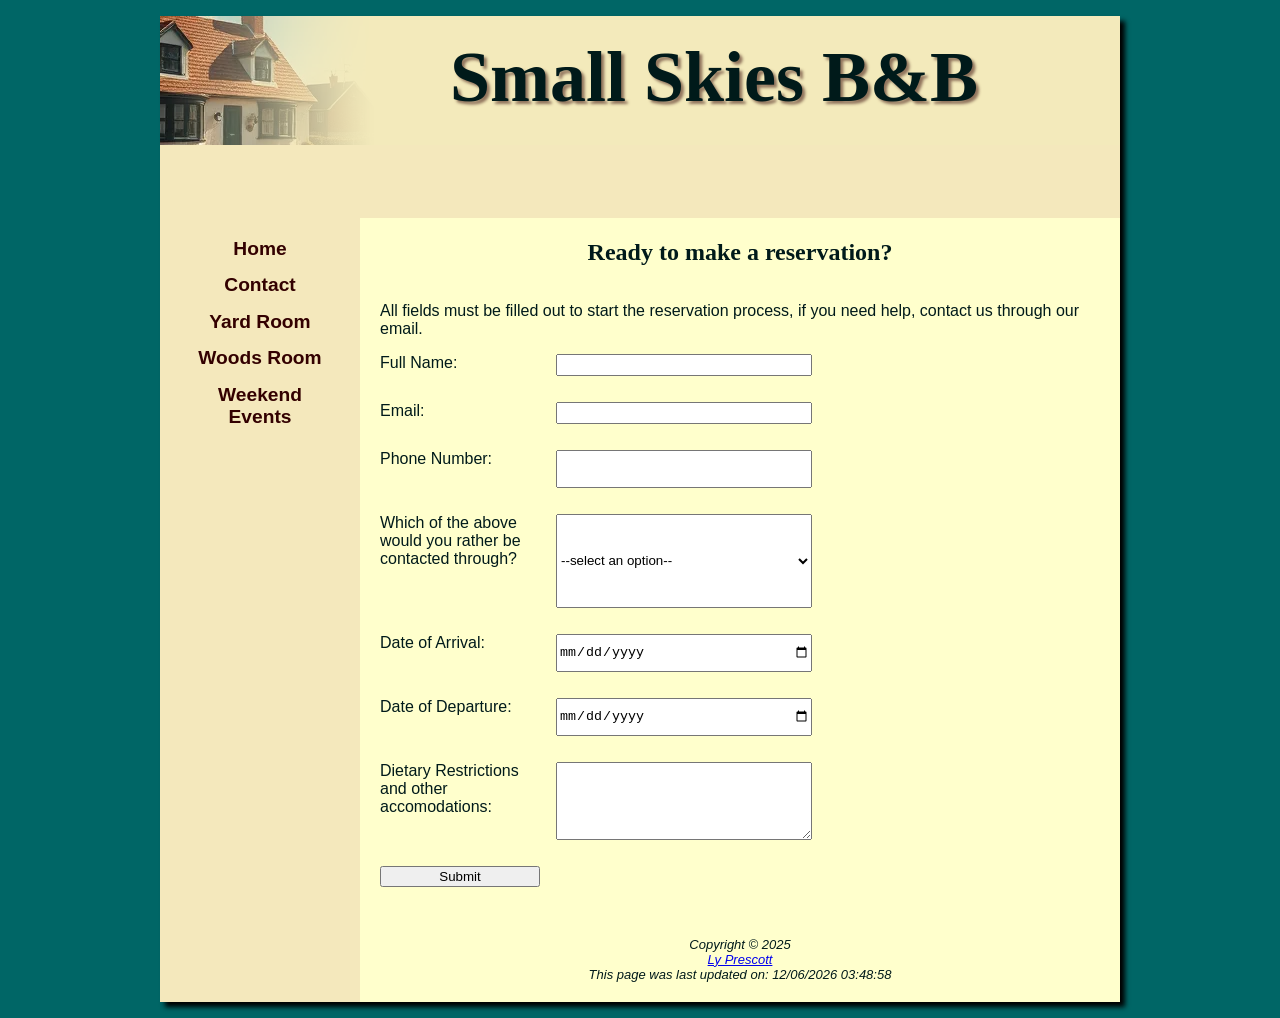
==== contact.html @ 7177711b "Add files via upload" ====
<!DOCTYPE html>
<html lang="en">
<head>
<title>Small Skies Bed and Breakfast Contact Form</title>
<meta charset="utf-8">
<meta name="viewport" content="width=device-width, initial-scale=1.0">
<link href="styles/styles.css" rel="stylesheet">

</head>
<body>
<div id="wrapper">
  <header>
      <h1>Small Skies B&amp;B</h1>
  </header>
  <nav>
  <ul> 
    <li><a href="index.html">Home</a></li>
	<li><a href="contact.html">Contact</a></li>
	<li><a href="rooms/open.html">Yard Room</a></li>
	<li><a href="rooms/woods.html">Woods Room</a></li>
	<li><a href="events/weekend.html">Weekend Events</a></li>
  </ul>
  </nav>
  <main>
  <h2>Ready to make a reservation?</h2>
  <p>All fields must be filled out to start the reservation process, if you need help, contact us through our email.</p>
  <form method="post" action="https://webdevbasics.net/scripts/demo.php">
  Full Name: <input type="text" name="fullName" id="name" required>
  Email: <input type="text" name="email" id="mail" required>
  Phone Number: <input type="text" name="phone" id="phone" required>
  Which of the above would you rather be contacted through? <select size="1" name="contact" id="contact" required>
                                                             <option value="">--select an option--</option>
                                                             <option value="e">E-mail</option>
															 <option value="p">Phone</option>
															 </select>
  Date of Arrival: <input type="date" name="aDate" id="adate" required>
  Date of Departure: <input type="date" name="dDate" id="ddate" required>
  Dietary Restrictions and other accomodations: <textarea name="accomodations" id="accomodations" cols="20" rows="2"></textarea>
  <input type="submit">
  </form>
  </main>
  <footer>
  Copyright &copy; 2025<br>
  <a href="mailto:p0597775@amarillocollege.com">Ly Prescott</a> <!-- emails me -->

    This page was last updated on:
	<script>
	document.write(document.lastModified);
	</script>
  </footer>
</div>
</body>
</html>
---- styles/styles.css ----
header, nav, main, footer { display: flex;
flex-direction: column; 
}
body { background-color: #F4E8BC;
       font-family: Verdana, Arial, sans-serif;
	   margin: 0px;
}
#wrapper {background-color: #F4E8BC;} /*Sets background colors for website and content, contains content to a box in the middle of the screen*/
h1 { background-color: #F4E8BC;
	 /*configures logo background*/
	 font-family: Georgia, "Times New Roman", serif;
	 font-size: 3em;
	 text-shadow: 3px 3px 3px #90745D;
	 margin-top: 0;
	 text-align: center;
	 padding: 1em;
	 /*Content title text, overlaying logo background*/
}
h2 {font-family: Georgia, "Times New Roman", serif;
    text-align: center;
	font-size: 1.5em;}
h3 {font-family: Georgia, "Times New Roman", serif;
    text-align: center;
	font-size: 1.2em;}
h4 {font-family: Georgia, "Times New Roman", serif;
    font-weight: bold;}
nav {font-size: 1.2em;
background-attachment: fixed;
text-align: center;
/*configures the appearance and size of the navigation panel*/	  
}
nav ul{padding-left: 0em;
padding-right: 0em;
list-style-type: none;
flex-direction: column;
display: flex;
margin: 0em;}
nav li{padding-top: .5em;
padding-bottom: .5em;
width: 100%;
border-bottom-style: solid;
border-width: 1px;
font-weight: bold;}
/*spacing and text style of nagivation elements*/
nav a { text-decoration: none; }
nav a:link { color: #330000; }
nav a:visited{ color: #90745D; }
nav a:hover { color: #3F4632; font-style: italic; }
/*dynamic effects for links in the navigation panel*/


main { background-color: #FFFFCC;
          padding: 1px 20px 20px 20px;   
		  min-height: 300px;
		  font-style: normal;
		  text-align: left;
}
main img { float: right;
              padding: 20px;
}
section{float: left;
width: 41%;
padding-left: 2em;
padding-right: 2em;}
section ul{list-style-type: none;}
.quote{font-style: italic;
text-align: center;} /*handles quotes on index*/

#gallery{width: 100%;
list-style-type: none;
float: left;}
#gallery ul{list-style-type: none;}
figure{
width: 150px;
height: 150px;
margin-left: 9em;
}
#galleryW{width: 100%;
list-style-type: none;
float: left;
margin-bottom: 3em;}
#galleryW ul{list-style-type: none;}
#galleryO{width: 100%;
list-style-type: none;
float: left;
margin-bottom: 3em;}
#galleryO ul{list-style-type: none;}
.galleft{float: left;}
figcaption{
	float: left;
	font-style: italic;
	font-weight: bold;
}
.big {object-fit: contain;
width: 100%;
height: 100%;}

table{width: 100%;
margin: auto;}
td{border-bottom-style: solid;
border-bottom-color: #000000}
th{border-bottom-style: solid;
border-bottom-color: #000000}

form{display: grid;
flex-direction: column;
grid-template-columns: 55% 40%;
grid-template-rows: 2em 2em 3em 6.5em 3em 3em 5.5em;
width: 100%;
text-align: left;
column-gap: 1em;
}
input{margin-bottom: .75em;}
textarea{margin-bottom: .75em;}
select{margin-bottom: .75em}


footer { background-color: #FFFFCC;
       padding: 20px;
       text-align: center;
	   font-size: small;
	   font-style: italic;
} /*background and text styling for the footer/copyright at the bottom of the page*/
	  
	  
#homeimage{background-image: url(../images/scenery.webp);
background-repeat: no-repeat;
height: 100px;
background-size: 100% 100%;}
#room1{background-image: url(../images/open_room.webp);
background-repeat: no-repeat;
height: 275px;
width: 275px;
background-size: 100% 100%;}
#room2{background-image: url(../images/woods_room.webp);
background-repeat: no-repeat;
height: 275px;
width: 275px;
background-size: 100% 100%;}
#events{background-image: url(../images/weekends.webp);
background-repeat: no-repeat;
height: 200px;
width: 375px;
background-size: 75% 100%;}

#mobile{display: inline;}
#desktop{display: none;}


@media (min-width: 600px){
	
h1 { background-image: url(../images/logo.webp);
     background-repeat: no-repeat;
     background-color: #F4E8BC;
	 height: 110px;
	 /*configures logo background*/
	 font-family: Georgia, "Times New Roman", serif;
	 font-size: 3em;
     padding-left: 220px;
	 padding-top: 20px;
	 text-shadow: 3px 3px 3px #90745D;
	 margin-bottom: 0;
	 text-align: center;
	 /*Content title text, overlaying logo background*/
}
body { background-color: #006666;
       font-family: Verdana, Arial, sans-serif;
	   margin: 1em;
}

nav { padding-top: 10px;
      float: left;
      width: 200px;
	  text-align: center;
/*configures the appearance and size of the navigation panel*/	  
}
nav ul { list-style-type: none; 
       padding-right: 25px;
	   padding-left: 25px;
	 }
nav li { padding-bottom: 5px;
       font-weight: bold;
	   border-bottom-style: none;
}
main {
     margin-left: 200px;
     padding: 1px 20px 20px 20px;   
     min-height: 300px;
	 font-style: normal;
	 text-align: left;
}
footer {
       margin-left: 200px;
       padding: 20px;
}

h1{}

form{width: 60%;
display: grid;
grid-gap: 1em;
grid-template-columns: 10em 1fr;}
submit{}

#room1{margin-left: 13em;
margin-right: 15em;}
#room2{margin-left: 13em;
margin-right: 15em;}
#events{
height: 250px;
width: 650px;
background-size: 100% 100%;}

#flow{display: flex;
flex-direction: row;}

#mobile{display: none;}
#desktop{display: inline;}

figure{
width: 500px;
height: 500px;
float: right;
margin-left: 0em;
}

.galleft{float: left;
list-style-type: none;}
figcaption{
	float: left;
	font-style: italic;
	font-weight: bold;
}
.big {object-fit: contain;
width: 100%;
height: 100%;}
}
@media (min-width: 1024px){
	h1 {
	 font-size: 4.5em;
}
#wrapper { width: 960px;
           margin: auto;
		   background-color: #F4E8BC;
		   color: #001a1a;
		   box-shadow: 5px 5px 5px #000000;
}
}
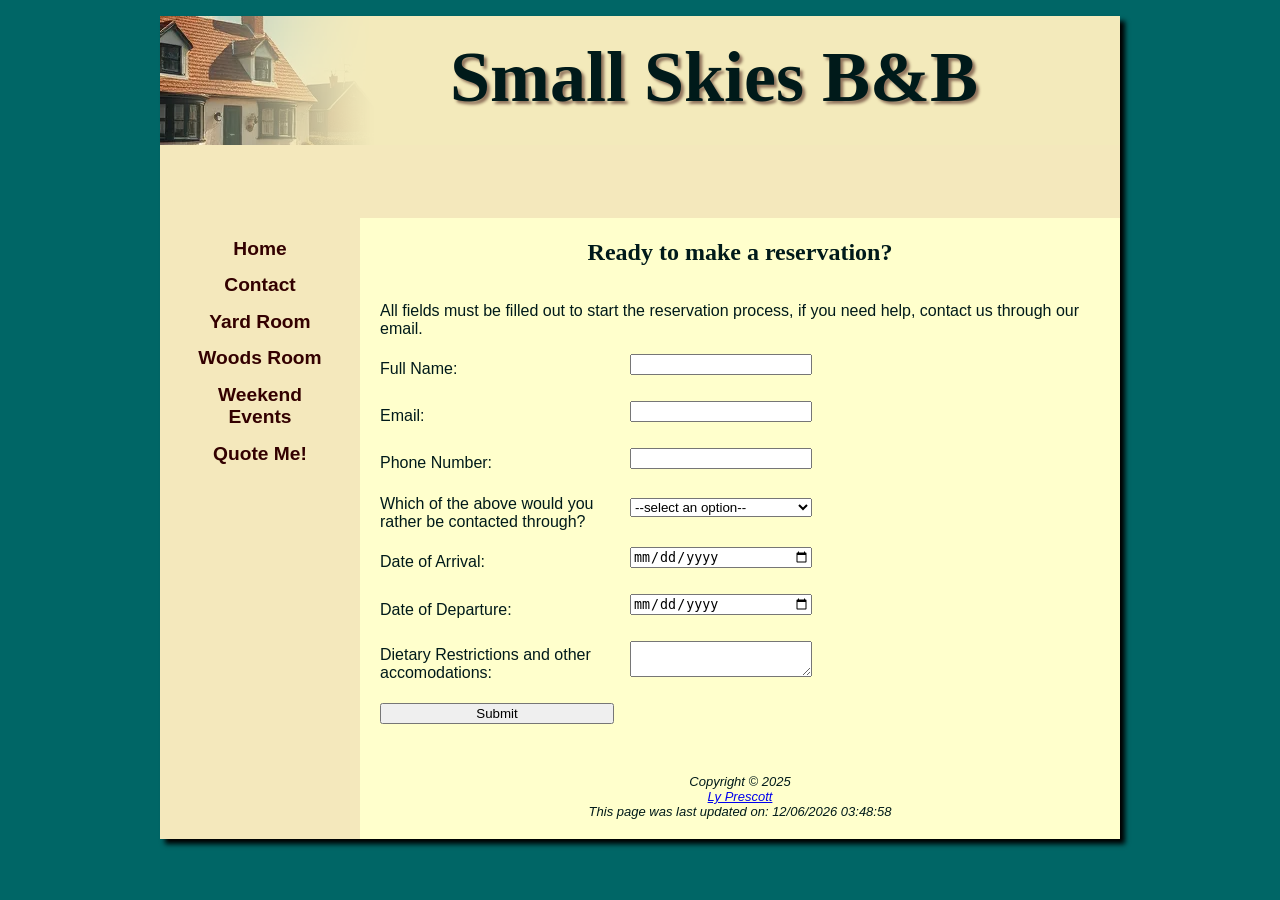
==== commit c63e6898: "added cost estimate page + fixed some style issues" ====
--- a/contact.html
+++ b/contact.html
@@ -19,6 +19,7 @@
 	<li><a href="rooms/open.html">Yard Room</a></li>
 	<li><a href="rooms/woods.html">Woods Room</a></li>
 	<li><a href="events/weekend.html">Weekend Events</a></li>
+	<li><a href="cost_estimator.html">Quote Me!</a></li>
   </ul>
   </nav>
   <main>
--- a/styles/styles.css
+++ b/styles/styles.css
@@ -104,8 +104,8 @@
 
 form{display: grid;
 flex-direction: column;
-grid-template-columns: 55% 40%;
-grid-template-rows: 2em 2em 3em 6.5em 3em 3em 5.5em;
+grid-template-columns: auto auto;
+grid-template-rows: auto auto auto auto auto auto auto;
 width: 100%;
 text-align: left;
 column-gap: 1em;
@@ -199,7 +199,8 @@
 form{width: 60%;
 display: grid;
 grid-gap: 1em;
-grid-template-columns: 10em 1fr;}
+grid-template-columns: 1fr auto;
+align-items: center;}
 submit{}
 
 #room1{margin-left: 13em;
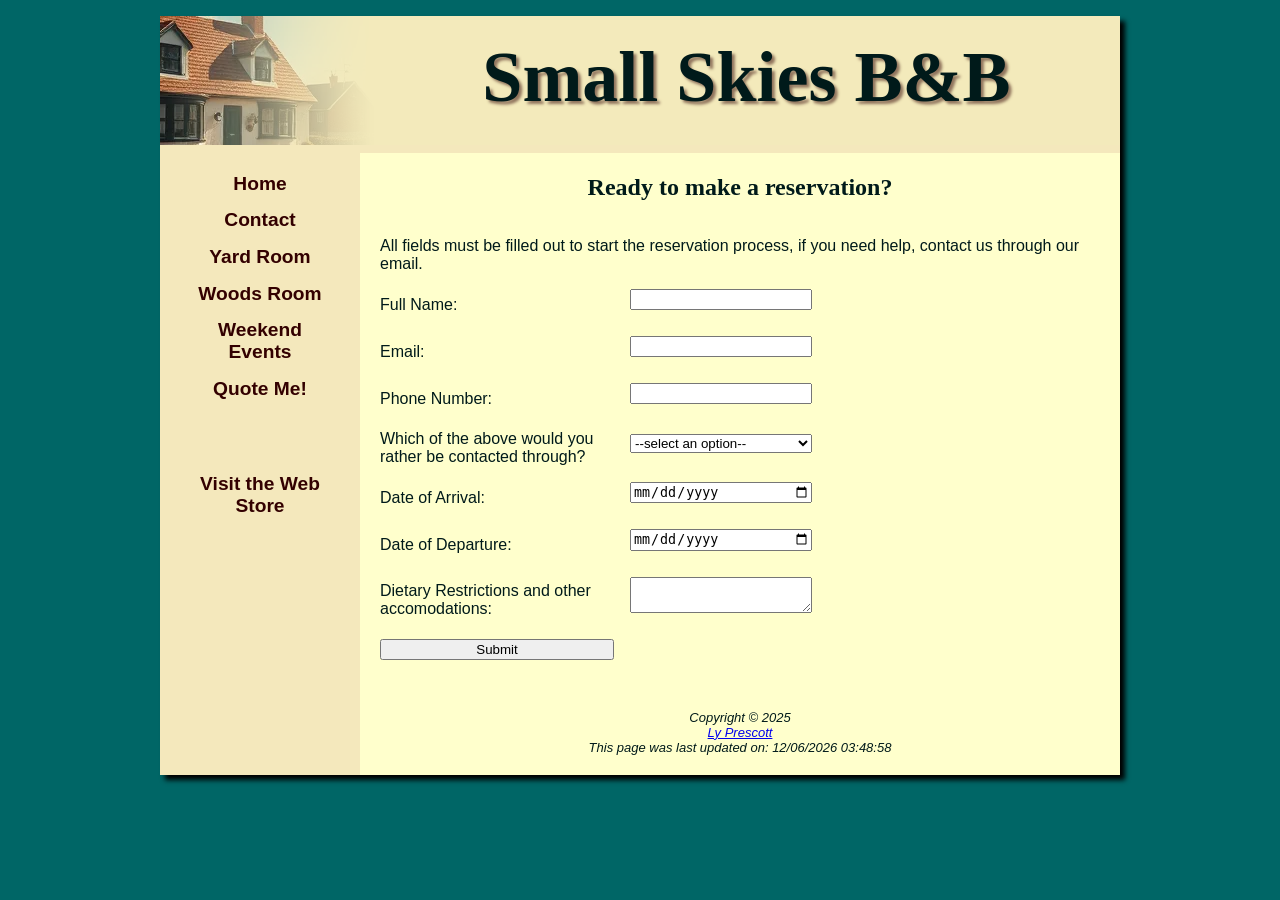
==== commit 7a3b825f: "started adding shopping cart (STILL A WIP)" ====
--- a/contact.html
+++ b/contact.html
@@ -20,6 +20,11 @@
 	<li><a href="rooms/woods.html">Woods Room</a></li>
 	<li><a href="events/weekend.html">Weekend Events</a></li>
 	<li><a href="cost_estimator.html">Quote Me!</a></li>
+	<li></li>
+	<li></li>
+	<li></li>
+	<li></li>
+	<li><a href="web_store.html">Visit the Web Store</a></li>
   </ul>
   </nav>
   <main>
--- a/styles/styles.css
+++ b/styles/styles.css
@@ -11,9 +11,9 @@
 	 font-family: Georgia, "Times New Roman", serif;
 	 font-size: 3em;
 	 text-shadow: 3px 3px 3px #90745D;
-	 margin-top: 0;
+	 margin: 0;
 	 text-align: center;
-	 padding: 1em;
+	 padding: .1em;
 	 /*Content title text, overlaying logo background*/
 }
 h2 {font-family: Georgia, "Times New Roman", serif;
@@ -54,6 +54,7 @@
 		  min-height: 300px;
 		  font-style: normal;
 		  text-align: left;
+		  margin-top: 0;
 }
 main img { float: right;
               padding: 20px;
@@ -66,34 +67,28 @@
 .quote{font-style: italic;
 text-align: center;} /*handles quotes on index*/
 
-#gallery{width: 100%;
-list-style-type: none;
-float: left;}
-#gallery ul{list-style-type: none;}
+div#lbOverlay {
+   position: fixed;                        /* Overlay is fixed on screen */
+   z-index: 1;                             /* Overlay sits on top of other content */
+   width: 100%;                            /* Full width */
+   height: 100%;                           /* Full height */
+   top: 0;
+   left: 0;
+   background-color: rgba(37,150,190,0.85);
+   display: flex;
+   justify-content: center;
+align-items: center;}
 figure{
-width: 150px;
-height: 150px;
-margin-left: 9em;
-}
-#galleryW{width: 100%;
+	width: 80em;
+	height: 70em;
+	object-fit: fill;
+}
+#galleryImg{width: 100%;
 list-style-type: none;
 float: left;
-margin-bottom: 3em;}
-#galleryW ul{list-style-type: none;}
-#galleryO{width: 100%;
-list-style-type: none;
-float: left;
-margin-bottom: 3em;}
-#galleryO ul{list-style-type: none;}
-.galleft{float: left;}
-figcaption{
-	float: left;
-	font-style: italic;
-	font-weight: bold;
-}
-.big {object-fit: contain;
-width: 100%;
-height: 100%;}
+max-width: 150px;
+max-height: 150px;
+object-fit: fill;}
 
 table{width: 100%;
 margin: auto;}
@@ -113,7 +108,10 @@
 input{margin-bottom: .75em;}
 textarea{margin-bottom: .75em;}
 select{margin-bottom: .75em}
-
+p2{display: block;
+font-size: .8em;
+text-align: center;
+margin-top: -1em;}
 
 footer { background-color: #FFFFCC;
        padding: 20px;
@@ -142,6 +140,28 @@
 height: 200px;
 width: 375px;
 background-size: 75% 100%;}
+#calendar {
+  width: 100%;
+  table-layout: fixed;
+  border-collapse: collapse;
+  background-color: #369696;
+  border: 5px solid;
+  filter: drop-shadow(.25em .25em .1em);
+}
+#calendar th{
+  word-break: keep-all;
+  overflow-wrap: normal;
+  font-size: .95em;
+  text-align: center;
+}
+#calendar td {
+  width: 25%;
+  vertical-align: top;
+  word-wrap: break-word;
+  overflow-wrap: break-word;
+  padding: .25em;
+  text-align: center;
+}
 
 #mobile{display: inline;}
 #desktop{display: none;}
